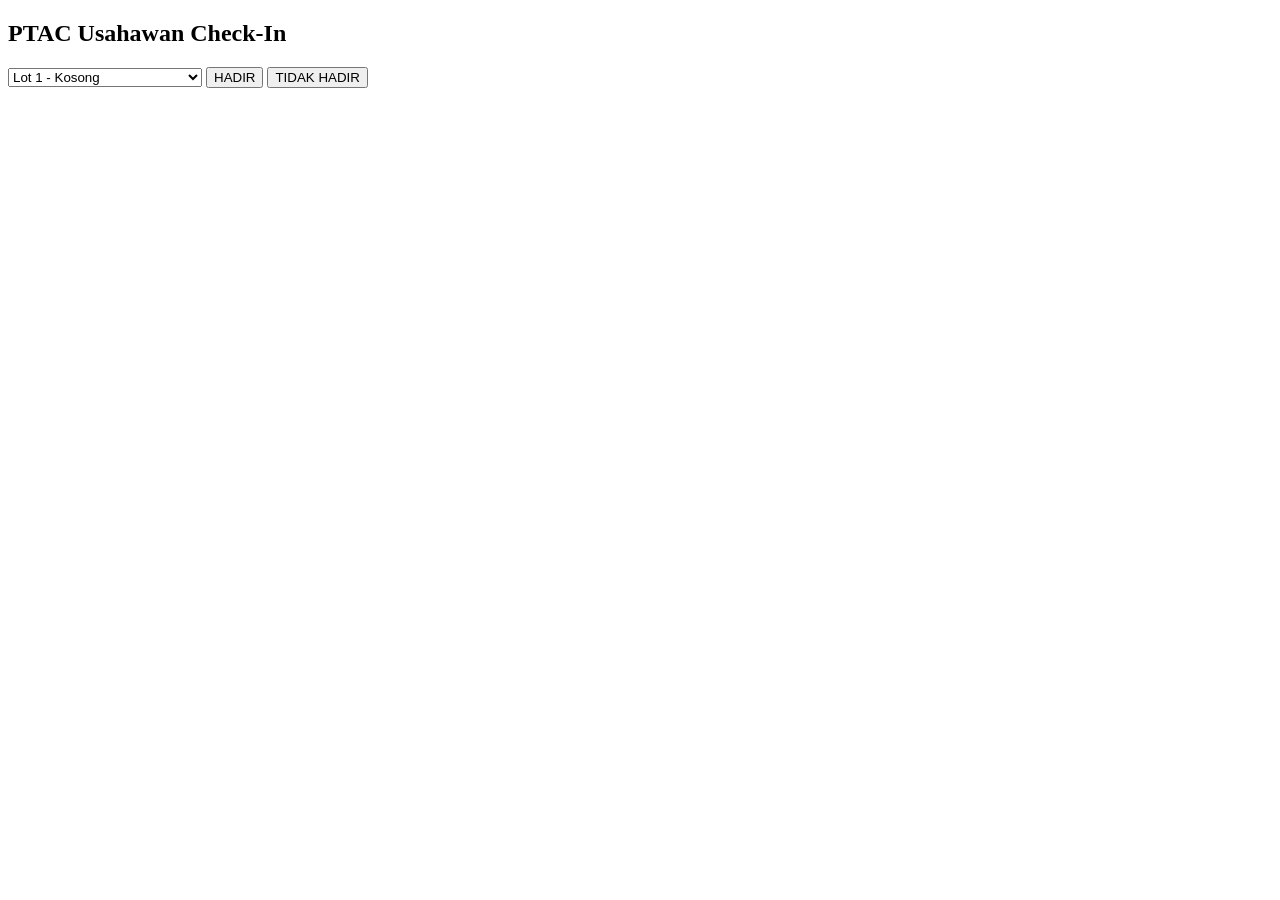
==== index.html @ c0639b0f "Rename index.html.txt to index.html" ====
<!DOCTYPE html>
<html>
<head>
  <title>PTAC Check-In</title>
  <link rel="stylesheet" href="style.css">
</head>
<body>

<div class="container">
  <h2>PTAC Usahawan Check-In</h2>

  <select id="lotSelect"></select>

  <button onclick="hadir()">HADIR</button>
  <button onclick="tidakHadir()">TIDAK HADIR</button>

  <div id="result"></div>
</div>

<script src="app.js"></script>
</body>
</html>
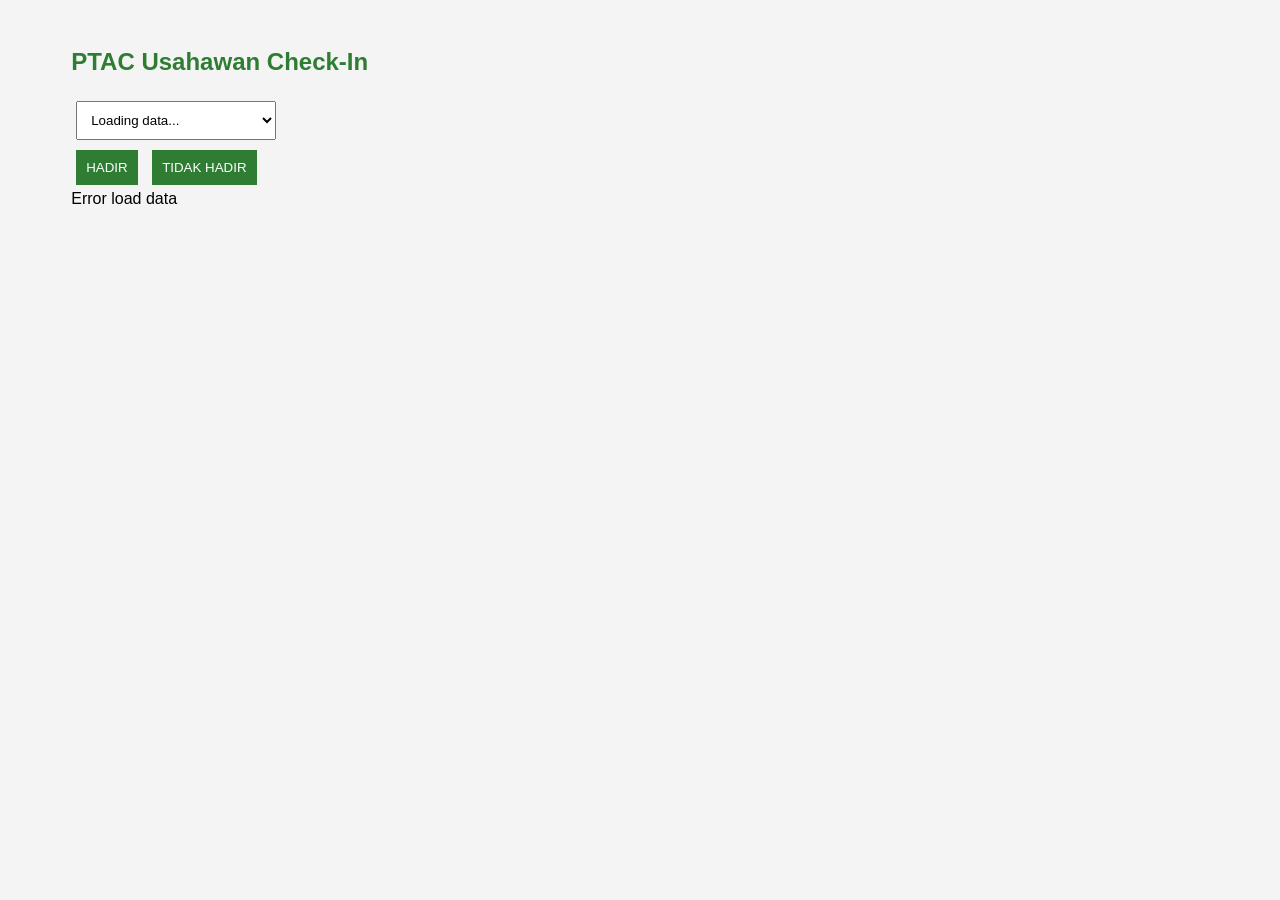
==== commit f46247f7: "Update index.html" ====
--- a/index.html
+++ b/index.html
@@ -1,22 +1,36 @@
 <!DOCTYPE html>
-<html>
+<html lang="ms">
 <head>
-  <title>PTAC Check-In</title>
+  <meta charset="UTF-8">
+  <meta name="viewport" content="width=device-width, initial-scale=1.0">
+
+  <title>PTAC Check-In System</title>
+
   <link rel="stylesheet" href="style.css">
 </head>
+
 <body>
 
-<div class="container">
-  <h2>PTAC Usahawan Check-In</h2>
+  <div class="container">
+    <h2>PTAC Usahawan Check-In</h2>
 
-  <select id="lotSelect"></select>
+    <!-- LOT DROPDOWN -->
+    <select id="lotSelect">
+      <option>Loading data...</option>
+    </select>
 
-  <button onclick="hadir()">HADIR</button>
-  <button onclick="tidakHadir()">TIDAK HADIR</button>
+    <!-- BUTTONS -->
+    <div class="btn-group">
+      <button onclick="hadir()">HADIR</button>
+      <button onclick="tidakHadir()">TIDAK HADIR</button>
+    </div>
 
-  <div id="result"></div>
-</div>
+    <!-- RESULT -->
+    <div id="result"></div>
+  </div>
 
-<script src="app.js"></script>
+  <!-- APP SCRIPT -->
+  <script src="app.js"></script>
+
 </body>
 </html>
--- a/style.css
+++ b/style.css
@@ -0,0 +1,40 @@
+body {
+  font-family: Arial;
+  background: #f4f4f4;
+}
+
+.container {
+  width: 90%;
+  margin: auto;
+  padding: 20px;
+}
+
+h2 {
+  color: #2E7D32;
+}
+
+button {
+  padding: 10px;
+  margin: 5px;
+  background: #2E7D32;
+  color: white;
+  border: none;
+  cursor: pointer;
+}
+
+select, input {
+  padding: 10px;
+  margin: 5px;
+  width: 200px;
+}
+
+table {
+  width: 100%;
+  border-collapse: collapse;
+  margin-top: 20px;
+}
+
+td, th {
+  border: 1px solid #ccc;
+  padding: 8px;
+}
